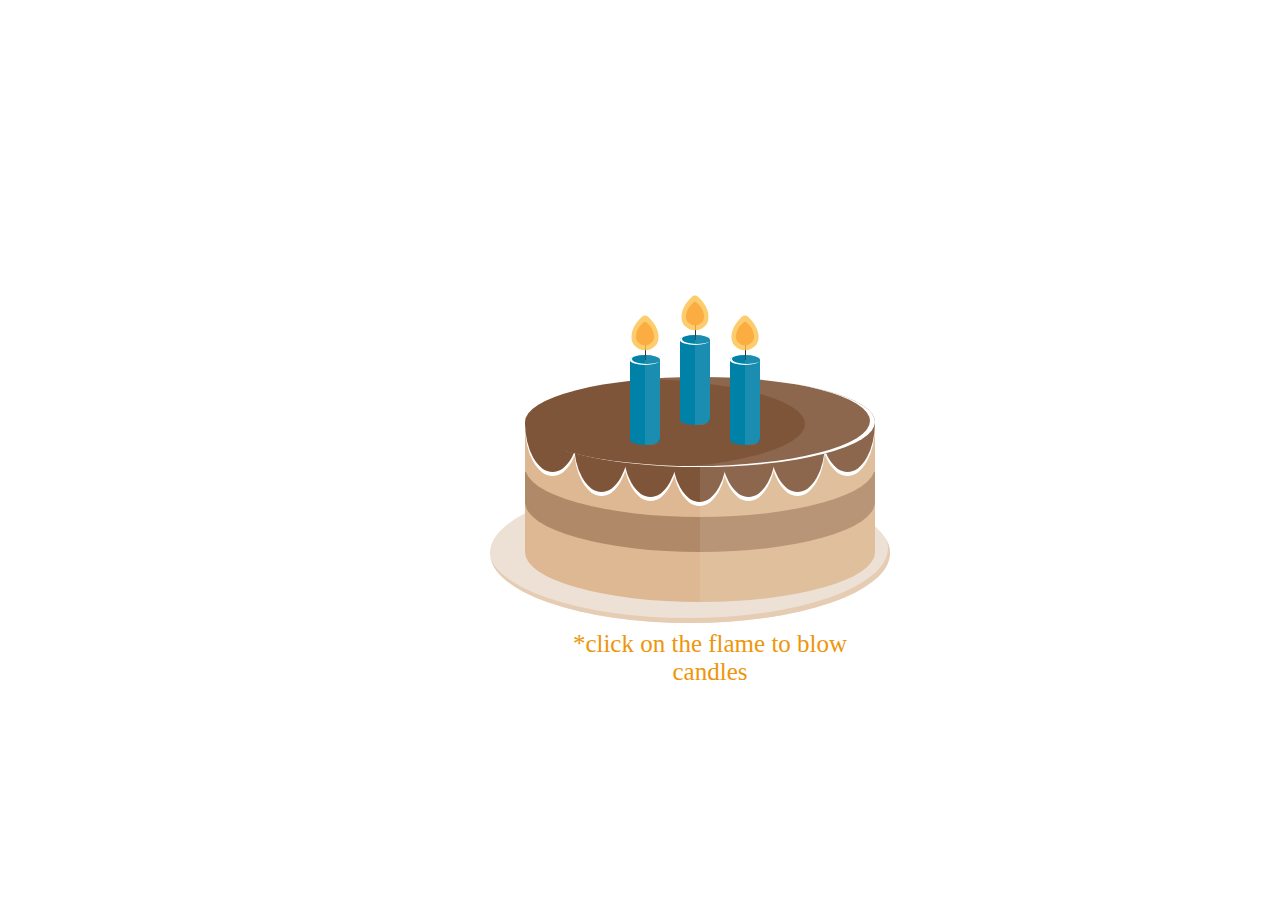
==== index.html @ bf3cf307 "index" ====
<!DOCTYPE html>
<html lang="en">
<head>
  <meta charset="UTF-8">
  <meta http-equiv="X-UA-Compatible" content="IE=Edge">
  <meta name="viewport" content="width=device-width, initial-scale=1">

  <title>Happy birthday project</title>
  
  <!-- <link rel="stylesheet" href="birthday.css"> -->
  <link rel="stylesheet" href="./firework.css">
  <link rel="stylesheet" href="./cake.css">
</head>

<body>
    <div id="birthday-cake">
        <div class="cake">
          <div class="middle"></div>
          <div class="chocs"></div>
          <div class="top"></div>
        </div>
        <div class="candles">
          <div class="flame"></div>
          <div class="flame2"></div>
          <div class="flame3"></div>
          <div  class="text">Happy Birthday Sahili !</div>
          <div class="shadows"></div>
        </div>
        <p class="text2">*click on the flame to blow candles</p>
      </div>

    <!-- <h2>Click this card</h2> -->
    
    <canvas id="canvas"></canvas>


  




  <!-- <script src="birthday.js"></script> -->
  <script src="https://cdnjs.cloudflare.com/ajax/libs/jquery/3.6.0/jquery.min.js"></script>

   <script src="./fire.js"></script>
  
 
</body>
</html>
---- firework.css ----
body, html{
	margin: 0px;
	height: 100%;
	overflow-y: hidden;
    display: flex;
}
---- cake.css ----
body {
    display: flex;
    /* height:100vh; */
    /* align-items: center; */
    justify-content: center;
    /* background-color: #f07167; */
    /* overflow: hidden; */
  }
#birthday-cake {
    position: absolute;
    top:500px;
    left: 700px;
  }
  @media (max-width:768px) {
    #birthday-cake {
        left: 250px;
    }
  }
#birthday-cake:before {
    content:"";
    position: absolute;
    background-color: #ede0d4;
    width: 400px;
    height:140px;
    border-radius:50%;
    left:50%;
    top:50%;
    transform: translate(-90%,-50%);
    box-shadow: inset -2px -5px #e6ccb2;
  }
  
  .cake {
    position: absolute;
    background-color: #ddb892;
    width: 350px;
    height:130px;
    transform: translate(-50%,-60%);
  }
  
  .cake:before, .cake:after {
    content:"";
    position: absolute;
  }
  
  .cake:before, .middle, .middle:before {
    border-radius: 50% 50% 50% 50% / 0% 0% 100% 100%;
    width:350px;
    height:50px;
  }
  
  .cake:before {
    background-color: #ddb892;
    top:130px;
  }
  
  .cake:after {
    background-color: #b08968;
    width:350px;
    height:30px;
    top:50px;
  }
  
  .middle {
    position: absolute;
    background-color: #b08968;
    top:80px;
    z-index:1;
  }
  
  .middle:before {
    content:"";
    position: absolute;
    background-color: #ddb892;
    top:-35px;
  }
  
  .top {
    position: absolute;
    background-color: #7f5539;
    width:350px;
    height: 90px;
    border-radius:50%;
    z-index:2;
    top:-45px;
    box-shadow: inset -5px -1px #fff, inset -70px 2px rgba(255,255,255,.1);
  }
  
  .chocs {
    position: absolute;
    width: 55px;
    height:50px;
    background-color: #7f5539;
    top:0;
    z-index:1;
    border-radius: 50% 50% 50% 50% / 0% 0% 100% 100%;
    box-shadow: 49px 20px #7f5539, 98px 25px #7f5539, 147px 30px #7f5539, 196px 25px #7f5539, 245px 20px #7f5539, 295px 0 #7f5539, 0px 4px #fff, 49px 24px #fff, 98px 29px #fff, 147px 34px #fff, 196px 29px #fff, 245px 24px #fff, 295px 4px #fff;
  }
  
  .chocs:before {
    content:"";
    position: absolute;
    width:175px;
    height:180px;
    background-color: rgba(255,255,255,.1);
    border-radius: 100% 0% 100% 0% / 0% 72% 28% 100%;
    left:175px;
    top:0;
  }
  .candles {
    position: absolute;
    width:30px;
    height: 80px;
    background-color: #0081a7;
    top:-160px;
    left:-20px;
    box-shadow: 50px 20px #0081a7, -50px 20px #0081a7;
  }
  
  .candles:before {
    content:"";
    position: absolute;
    width:30px;
    height: 10px;
    background-color: #0081a7;
    border-radius:50%;
    top:-5px;
    box-shadow: 0 80px #0081a7, -50px 20px #0081a7, -50px 100px #0081a7, 50px 20px #0081a7, 50px 100px #0081a7, inset 2px -1px #fff;
  }
  
  .candles:after {
    content:"";
    position: absolute;
    width:30px;
    height: 10px;
    border-radius:50%;
    top:15px;
    left:50px;
    box-shadow: inset 2px -1px #fff;
  }
  
  .shadows {
    position: absolute;
    width:30px;
    height: 10px;
    border-radius:50%;
    box-shadow: inset 2px -1px #fff;
    left:-50px;
    top:15px;
  }
  
  .shadows:before {
    content:"";
    position: absolute;
    background-color: #333;
    width:1.5px;
    height:15px;
    left:14.5px;
    top:-10px;
    box-shadow:50px -20px #333, 100px 0 #333;
  }
  
  .shadows:after {
    content:"";
    position: absolute;
    width:15px;
    height:90px;
    left:15px;
    background-color: rgba(255,255,255,.1);
    box-shadow: 50px -20px rgba(255,255,255,.1), 100px 0 rgba(255,255,255,.1);
    border-radius: 0% 100% 50% 50% / 100% 6% 10% 0%;
  }
  
  
  .flame, .flame:before, .flame2, .flame2:before, .flame3, .flame3:before {
    position: absolute;
    border-radius: 80% 15% 55% 50% / 55% 15% 80% 50%;
  }
  
  .flame,.flame3, .flame2 {
    cursor: pointer;
    width:30px;
    height: 30px;
    transform: rotate(-45deg);
    z-index:4;
    background-color: rgba(252,191,73,.8);
    transition: .5s;
    animation: flame .5s infinite;
  }
  
  .flame {
    top:-40px;
  }
  
  .flame2, .flame3 {
    top: -20px;
  }
  
  .flame2 {
    left:-50px;
  }
  
  .flame3 {
    left: 50px;
  }
  
  .flame:before, .flame2:before, .flame3:before {
    content:"";
    background-color: rgba(247,127,0,.4);
    width:20px;
    height:20px;
    top:5px;
    left:5px;
  }
  
  @keyframes flame {
    0%, 25%, 100% {transform: scaleY(1) rotate(-45deg);}
    50%, 75% {transform: scaleY(1.1) rotate(-45deg);}
  }
  .text, .text2 {
    position: absolute;
    color: rgb(238, 150, 10);
    font-family: 'Brush Script MT', cursive;
    text-align: center;
  }
  .text {
    width:450px;
    font-size: 50px;
    left:-200px;
    top:100px;
    z-index:1;
    transition: .3s;
    opacity:0;
    display: flex;
   position: relative;

  }
  
  .text2 {
    font-size: 25px;
    width: 300px;
    top:105px;
    left:-140px;
    display: flex;
    position: relative;
    
  }
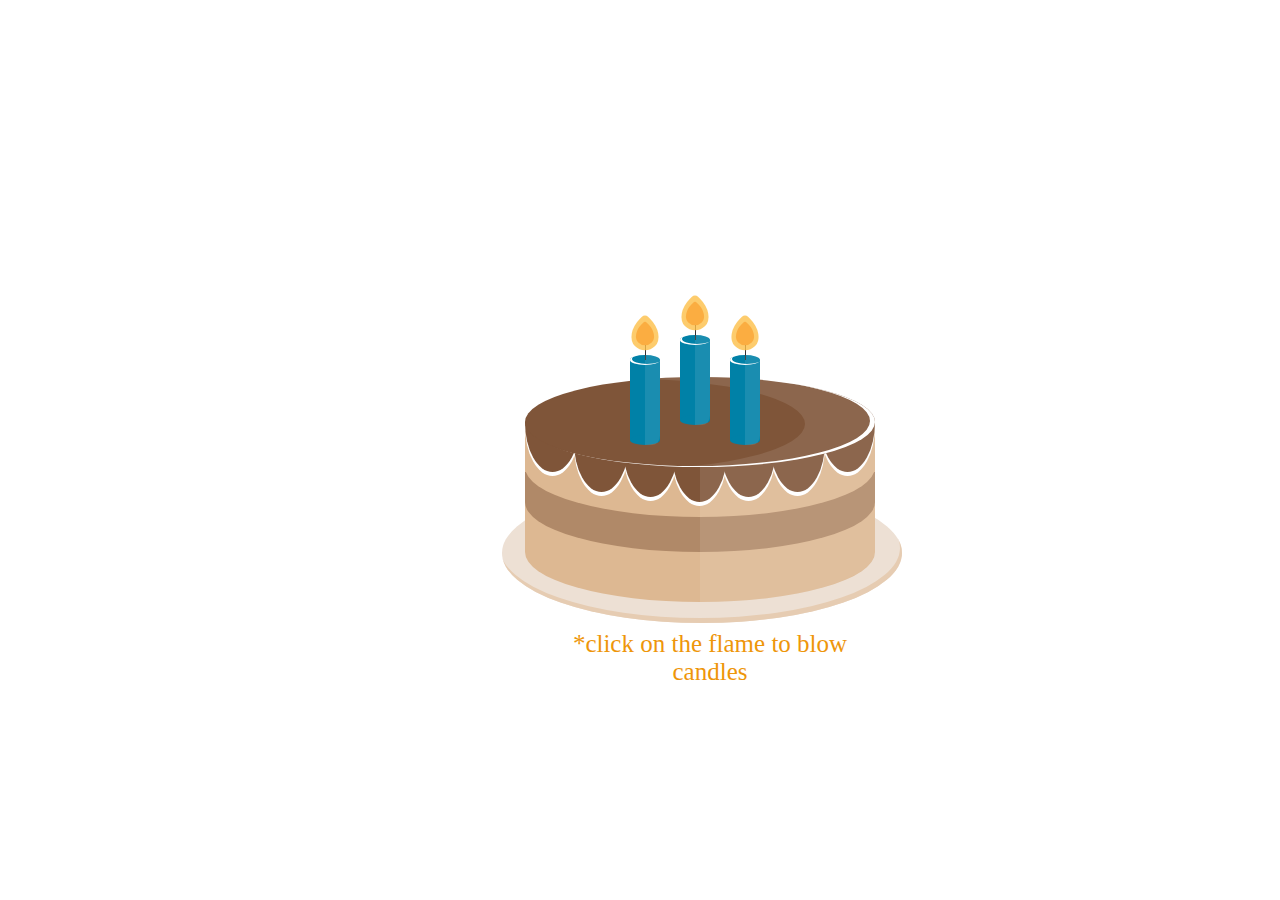
==== commit 107f8e1f: "name" ====
--- a/index.html
+++ b/index.html
@@ -24,7 +24,7 @@
           <div class="flame"></div>
           <div class="flame2"></div>
           <div class="flame3"></div>
-          <div  class="text">Happy Birthday Sahili !</div>
+          <div  class="text">Happy Birthday Sayali</div>
           <div class="shadows"></div>
         </div>
         <p class="text2">*click on the flame to blow candles</p>
--- a/cake.css
+++ b/cake.css
@@ -13,7 +13,7 @@
   }
   @media (max-width:768px) {
     #birthday-cake {
-        left: 250px;
+        left: 185px;
     }
   }
 #birthday-cake:before {
@@ -25,7 +25,7 @@
     border-radius:50%;
     left:50%;
     top:50%;
-    transform: translate(-90%,-50%);
+    transform: translate(-87%,-50%);
     box-shadow: inset -2px -5px #e6ccb2;
   }
   
@@ -223,9 +223,9 @@
     text-align: center;
   }
   .text {
-    width:450px;
+    width:350px;
     font-size: 50px;
-    left:-200px;
+    left:-140px;
     top:100px;
     z-index:1;
     transition: .3s;
@@ -243,4 +243,4 @@
     display: flex;
     position: relative;
     
-  }+  }
